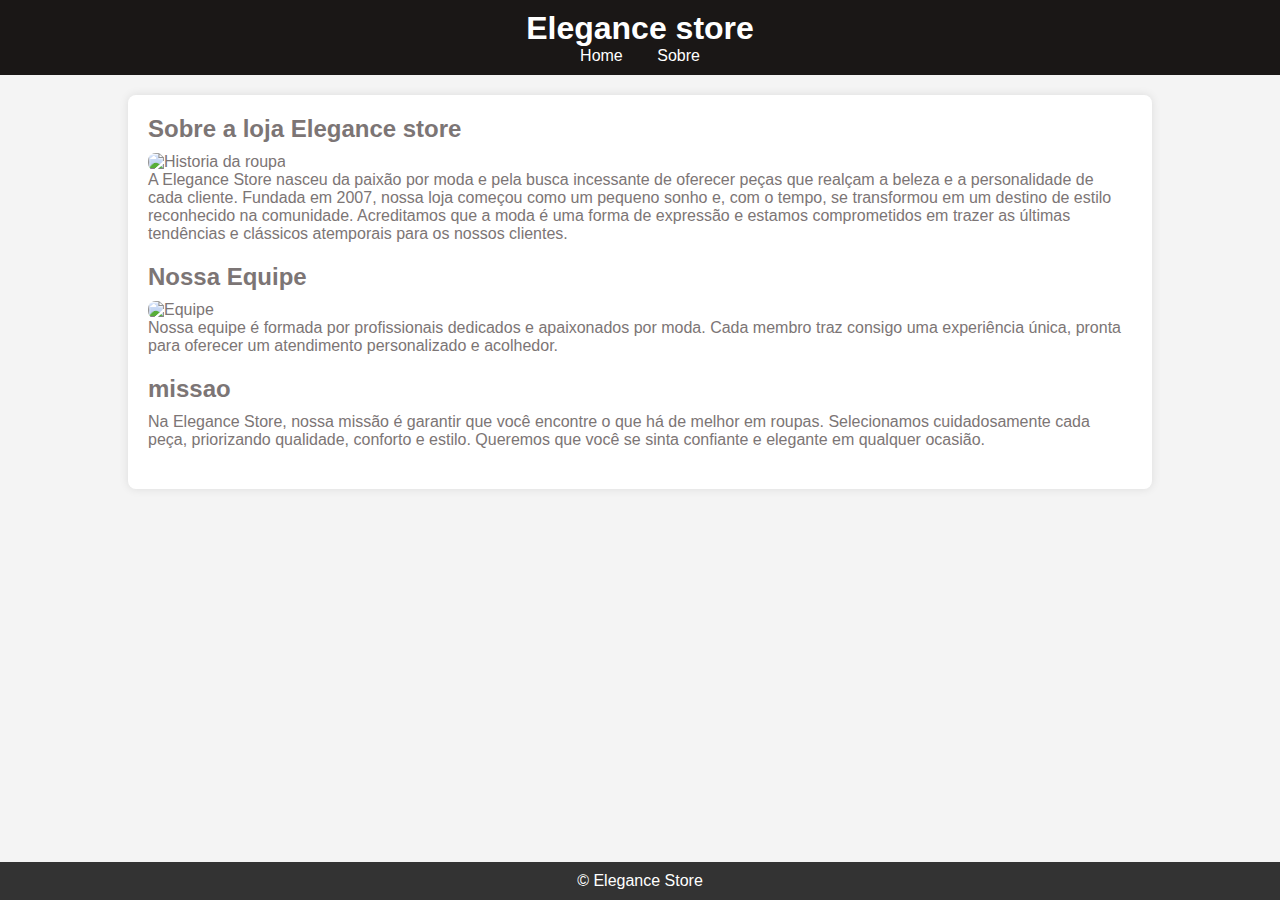
==== sobre.html @ 958311ae "Add conteudo" ====
<!DOCTYPE html>
<html lang="pt-BR">
<head>
    <meta charset="UTF-8">
    <meta name="viewport" content="width=device-width, initial-scale=1.0">
    <title>Sobre Nós - elegance story</title>
    <link rel="stylesheet" href="css/estilo.css">
</head>
<body>
    <header>
        <h1>Elegance store</h1>
        <nav>
            <ul>
                <li><a href="index.html">Home</a></li>
                <li><a href="sobre.html">Sobre</a></li>
            </ul>
        </nav>
    </header>
    
    <main>
        <section>
            <h2>Sobre a loja Elegance store</h2>
            <img src="https://www.jornaljoca.com.br/wp-content/uploads/2019/10/Joca-Colecao-140.jpg" alt="Historia da roupa">
            <p>A Elegance Store nasceu da paixão por moda e pela busca incessante de oferecer peças que realçam a beleza e a personalidade de cada cliente. Fundada em 2007, nossa loja começou como um pequeno sonho e, com o tempo, se transformou em um destino de estilo reconhecido na comunidade. Acreditamos que a moda é uma forma de expressão e estamos comprometidos em trazer as últimas tendências e clássicos atemporais para os nossos clientes.</p>
        </section>

        <section>
            <h2>Nossa Equipe</h2>
            <img src="https://www.comprarroupasatacado.com.br/blog/wp-content/uploads/2018/09/5-formas-de-motivar-vendedoras-na-sua-loja-de-roupas.webp" alt="Equipe">
            <p>Nossa equipe é formada por profissionais dedicados e apaixonados por moda. Cada membro traz consigo uma experiência única, pronta para oferecer um atendimento personalizado e acolhedor.</p>
        </section>

        <section>
            <h2>missao</h2>
            <p>Na Elegance Store, nossa missão é garantir que você encontre o que há de melhor em roupas. Selecionamos cuidadosamente cada peça, priorizando qualidade, conforto e estilo. Queremos que você se sinta confiante e elegante em qualquer ocasião.</p>
        </section>
    </main>
    
    <footer>
        <p>&copy; Elegance Store</p>
    </footer>
</body>
</html>
---- css/estilo.css ----
* {
    margin: 0;
    padding: 0;
    box-sizing: border-box;
}

body {
    font-family: Arial, sans-serif; 
    background-color: #f4f4f4; 
    color: #7c7575; 
    display: flex;
    flex-direction: column;
    align-items: center;
    margin: 0;
    padding: 0;
}


header {
    background-color: #1a1716; 
    color: white;
    width: 100%;
    text-align: center;
    padding: 10px 0;
}

nav ul {
    list-style: none;
}

nav ul li {
    display: inline;
    margin: 0 15px;
}

nav a {
    color: white;
    text-decoration: none;
}

nav a:hover {
    text-decoration: underline;
}


main {
    width: 80%;
    max-width: 1200px;
    padding: 20px;
    background-color: white;
    margin: 20px auto;
    border-radius: 8px;
    box-shadow: 0 0 10px rgba(0, 0, 0, 0.1);
}

img {
    max-width: 100%;
    height: auto;
    border-radius: 8px;
}
 
section {
    margin-bottom: 20px;
}

section h2 {
    margin-bottom: 10px;
}


footer {
    background-color: #333; 
    color: white;
    text-align: center;
    padding: 10px 0;
    width: 100%;
    position: fixed;
    bottom: 0;
}
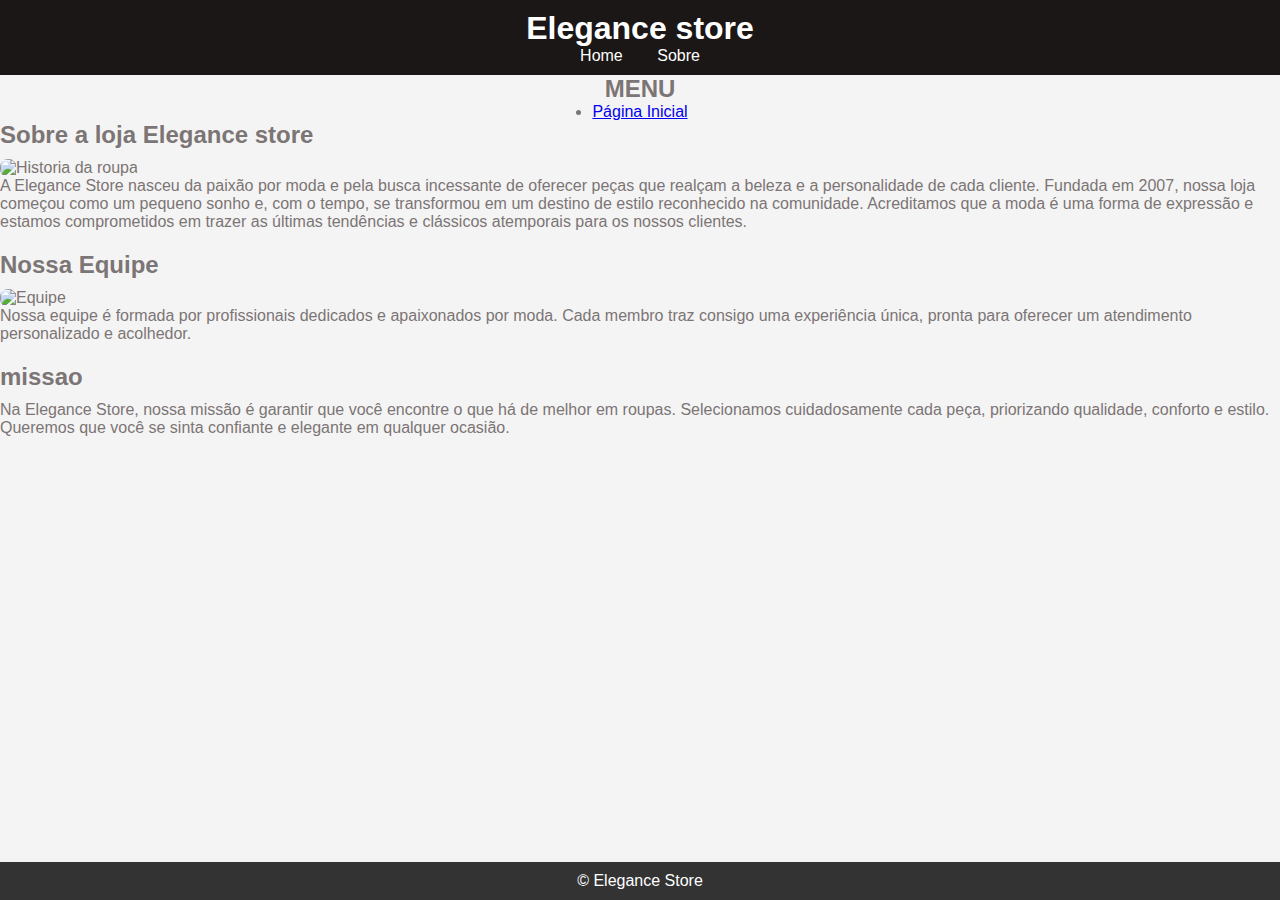
==== commit 48542361: "Add Menu e logo" ====
--- a/sobre.html
+++ b/sobre.html
@@ -8,14 +8,19 @@
 </head>
 <body>
     <header>
+        <h1
         <h1>Elegance store</h1>
         <nav>
             <ul>
                 <li><a href="index.html">Home</a></li>
-                <li><a href="sobre.html">Sobre</a></li>
+                <li><a href="index.html">Sobre</a></li>
             </ul>
         </nav>
     </header>
+    <div id="Menu"><h2>MENU</h2></div>
+        <ul classe="Menu">
+        <li><a href="index.html">Página Inicial</a></li>
+    </ul></main
     
     <main>
         <section>
@@ -39,5 +44,6 @@
     <footer>
         <p>&copy; Elegance Store</p>
     </footer>
+    
 </body>
 </html>
--- a/css/estilo.css
+++ b/css/estilo.css
@@ -77,4 +77,3 @@
     position: fixed;
     bottom: 0;
 }
-
